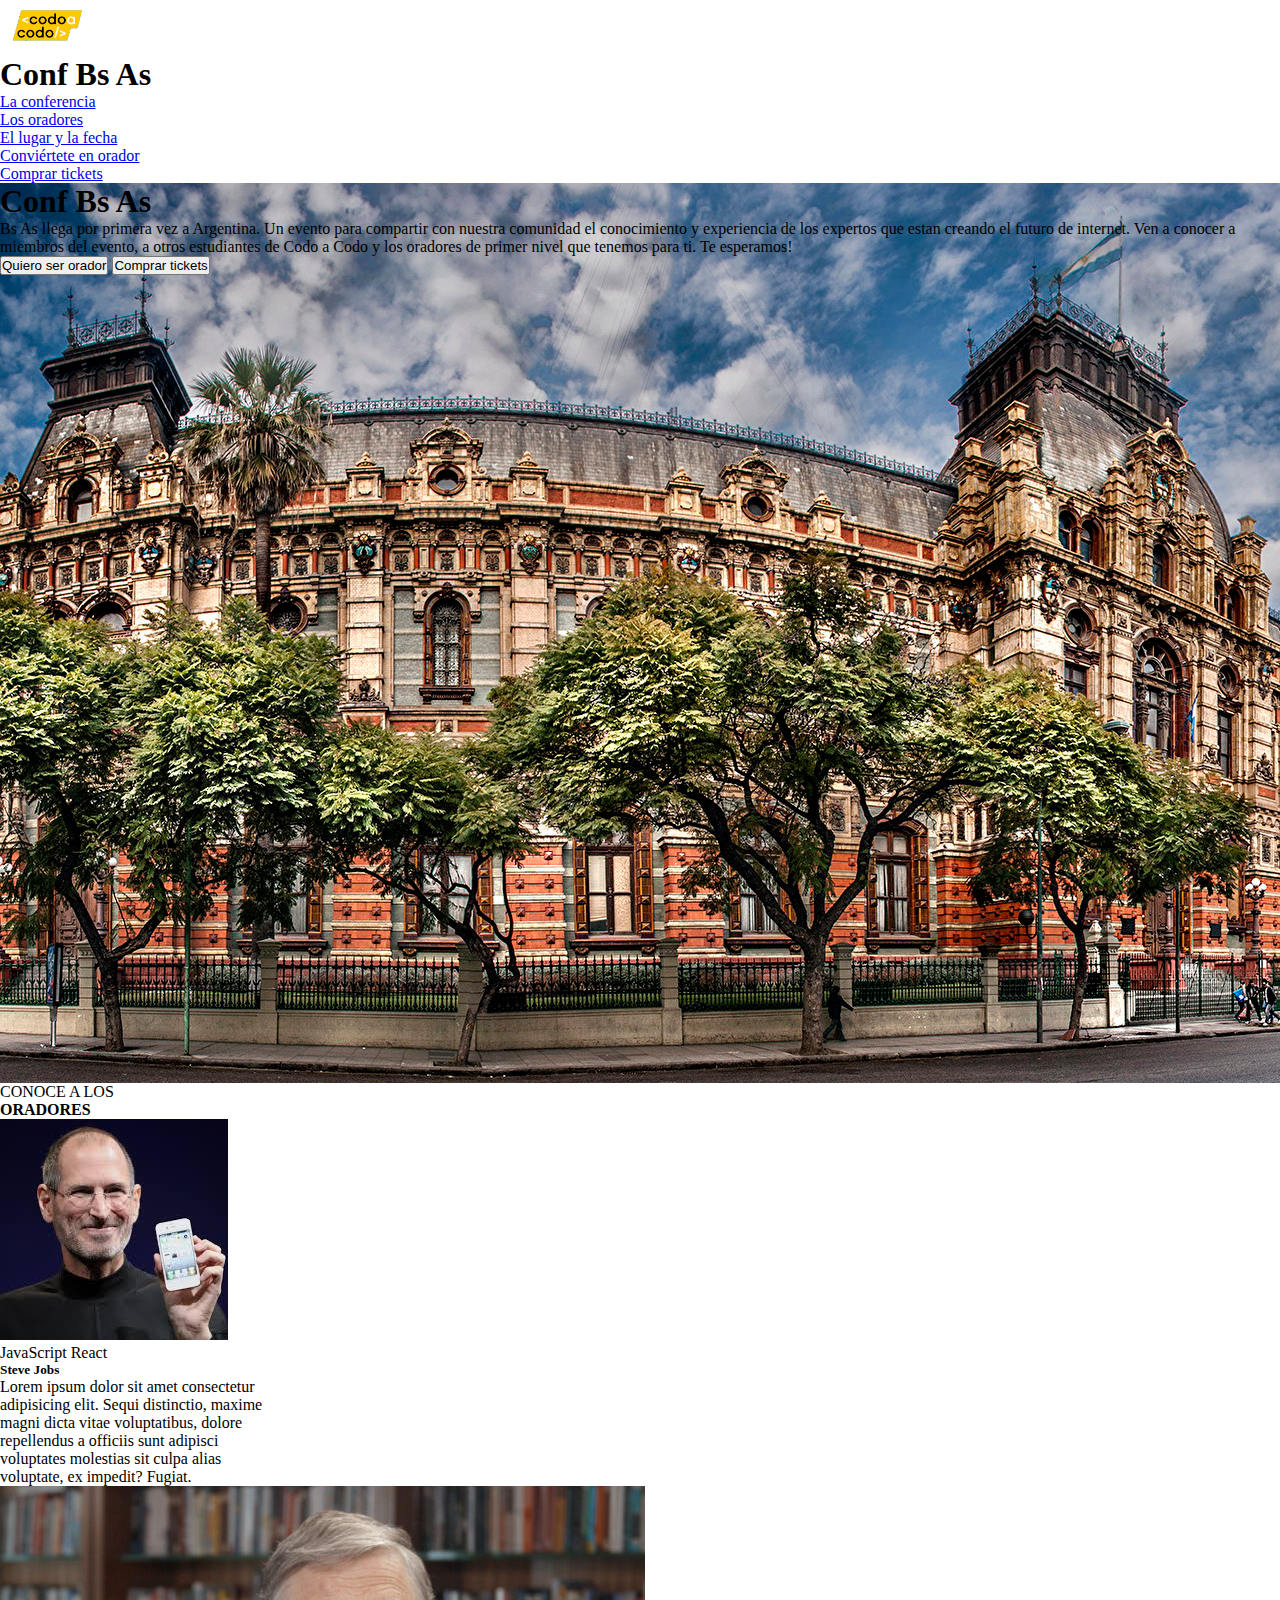
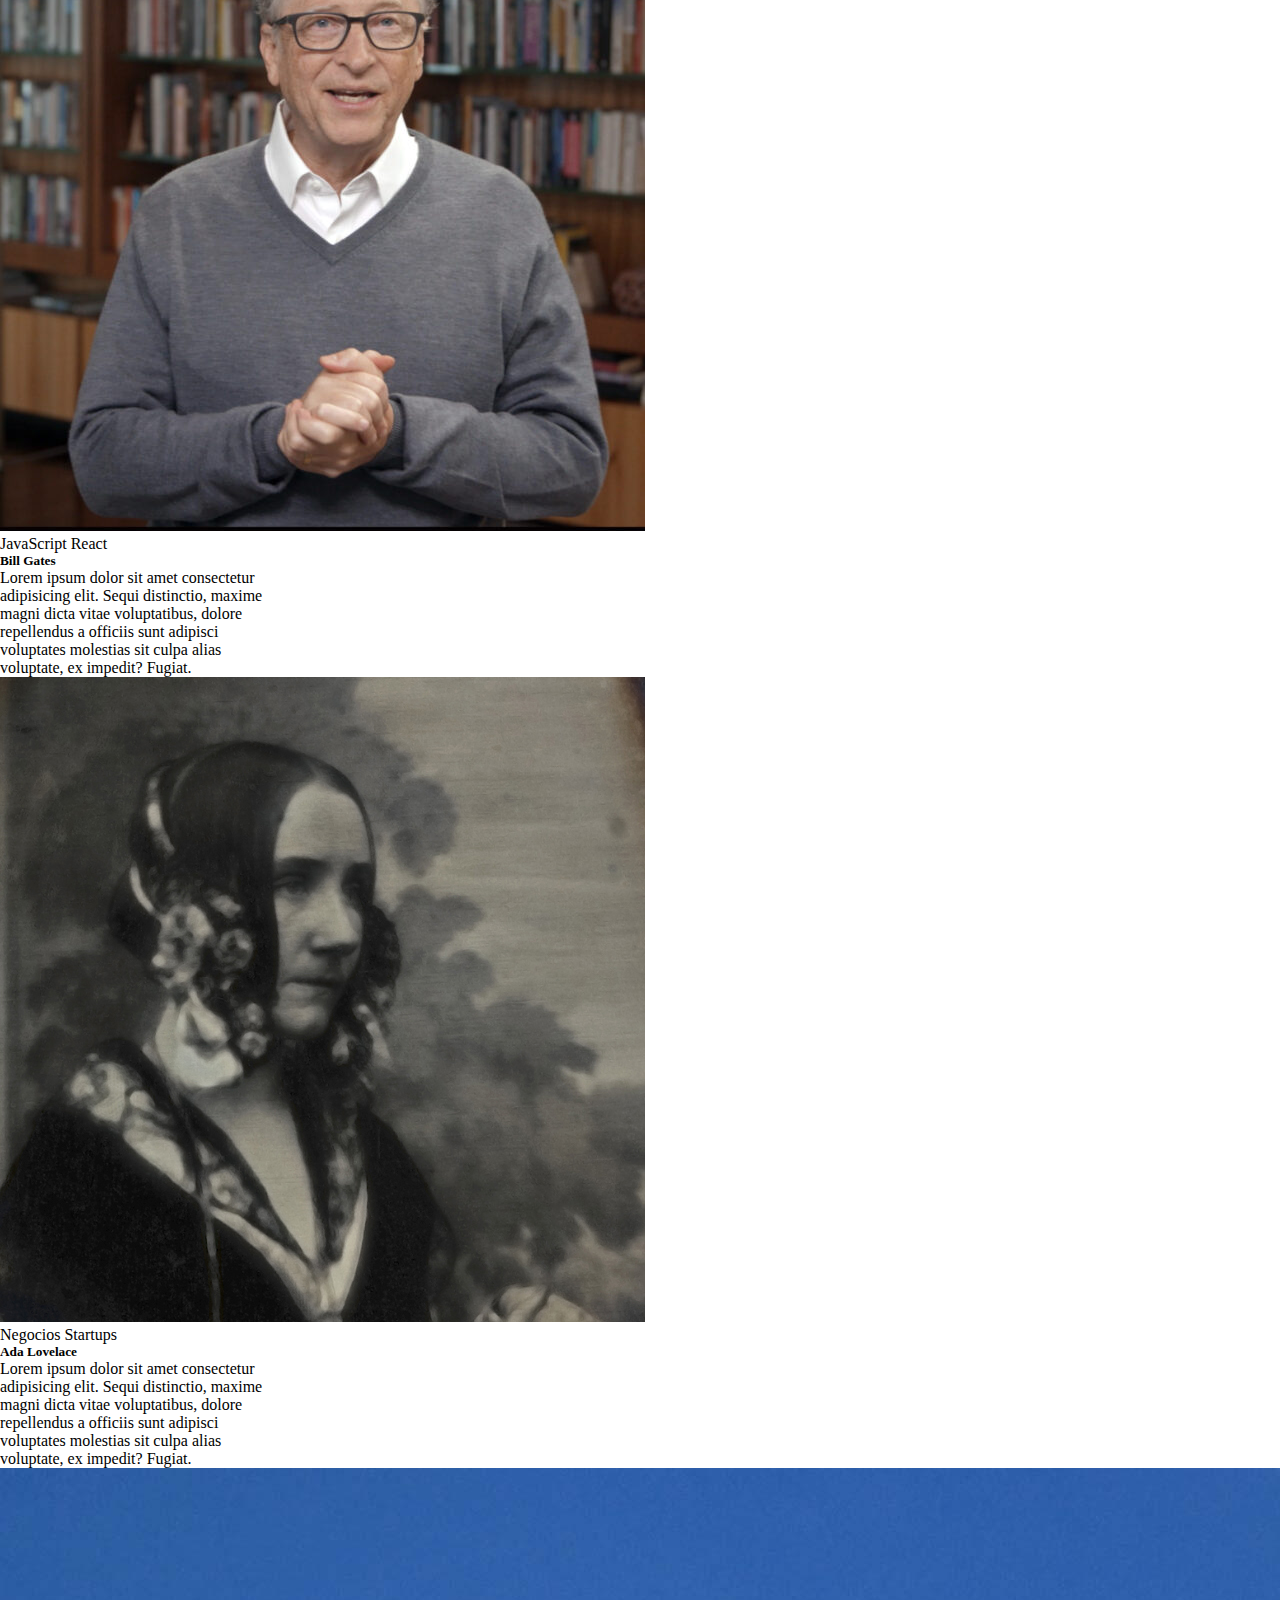
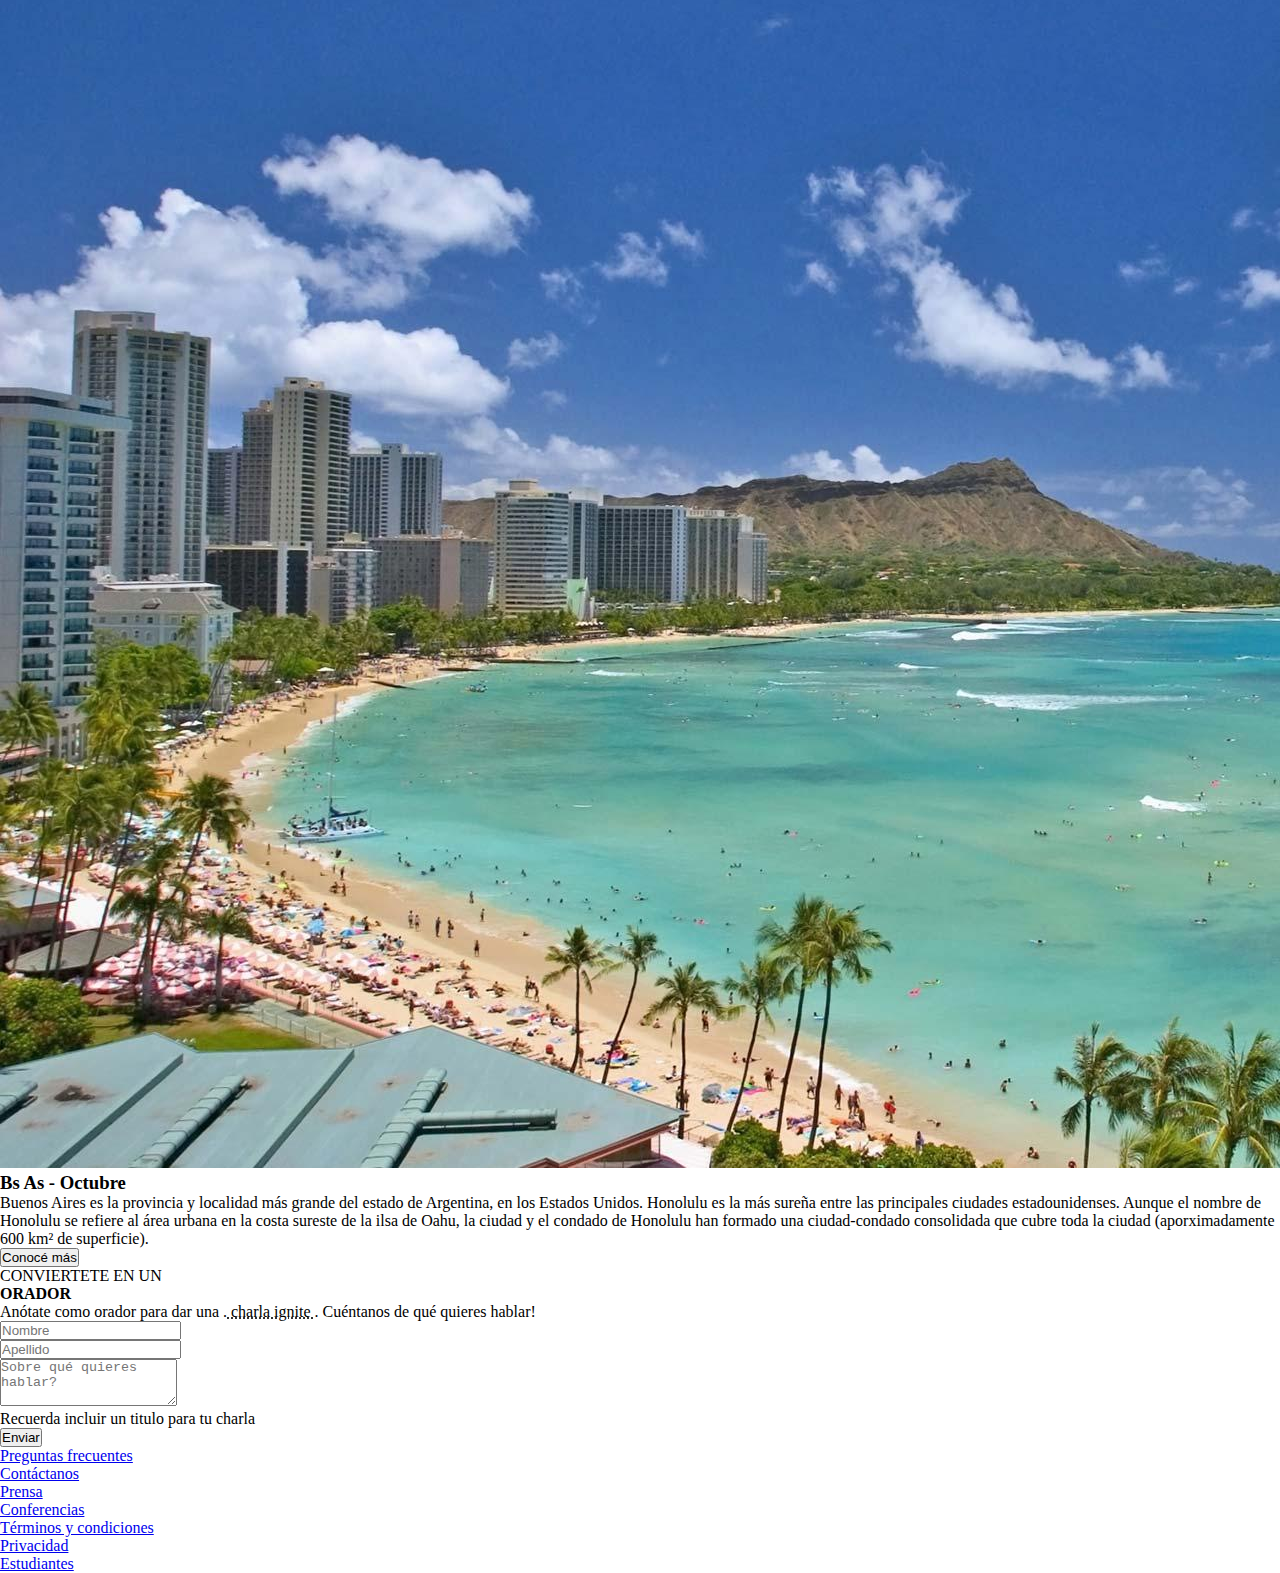
==== index.html @ cddb8902 "primera version" ====
<!DOCTYPE html>
<html lang="es">
<head>
    <meta charset="UTF-8">
    <meta http-equiv="X-UA-Compatible" content="IE=edge">
    <meta name="viewport" content="width=device-width, initial-scale=1.0">
    <title>Integrador Codo a Codo</title>
    <link rel="stylesheet" href="css/style.css">
    <link href="https://cdn.jsdelivr.net/npm/bootstrap@5.1.3/dist/css/bootstrap.min.css" rel="stylesheet" integrity="sha384-1BmE4kWBq78iYhFldvKuhfTAU6auU8tT94WrHftjDbrCEXSU1oBoqyl2QvZ6jIW3" crossorigin="anonymous">
</head>
<body>
<header class="d-flex flex-wrap justify-content-center py-3 bg-dark">
     
    <div class="d-flex align-items-center mb-3 mb-md-0 me-md-auto text-white">
        <img src="img/codoacodo.png" alt="Codo a Codo" width="96" height="52">
        <h1 class="fs-5">Conf Bs As</h1>
    </div>
    <ul class="nav nav-pills">
        <li class="nav-item">
            <a href="#" class="nav-link text-white">La conferencia</a>         
        </li>
        <li class="nav-item">
            <a href="#" class="nav-link text-white">Los oradores</a>         
        </li>
        <li class="nav-item">
            <a href="#" class="nav-link text-white">El lugar y la fecha</a>         
        </li>
        <li class="nav-item">
            <a href="#" class="nav-link text-white">Conviértete en orador</a>         
        </li>
        <li class="nav-item">
            <a href="#" class="nav-link text-success">Comprar tickets</a>         
        </li>
    </ul>
</header>
<div class="position-relative container-fluid bg-image justify-content-right align-items-bottom" style="background-image: url('img/ba1.jpg'); height: 100vh;">

 <!--DIV CON IMAGEN DE FONDO-->       
 <div class="row">
    <div class="col-6 pb-4"></div>
    <div class="col-6 pb-4 position-absolute bottom-0 end-0 justify-content-right text-end">
        <div class="text-white ">
            <h1 class="">Conf Bs As</h1>
            <p>Bs As llega por primera vez a Argentina. Un evento para compartir con nuestra comunidad el conocimiento y
                experiencia de los expertos que estan creando el futuro de internet. Ven a conocer a miembros del evento,
                a otros estudiantes de Codo a Codo y los oradores de primer nivel que tenemos para ti. Te esperamos!
            </p>
            <div class="botones justify-content-right">
                <button type="button" class="me-2 btn btn-outline-light">Quiero ser orador</button>
                <button type="button" class="btn btn-success">Comprar tickets</button>
            </div>
            
        </div>
    </div>
    </div>
   </div>    
</div>


<!--CONOCE A LOS ORADORES-->
<div class="container">
    <div class="">
        <p class="d-flex justify-content-center fw-light fs-6 m-0 p-0">CONOCE A LOS</p>
        <h4 class="d-flex justify-content-center  p-0">ORADORES</h4>
    </div>
    
  <!--CARDS DE LOS ORADORES-->  
    <div class="container">
        <div class="row">
            <div class="col-sm">
                <div class="card" style="width: 18rem;">
                    <img src="img/steve.jpg" class="card-img-top" alt="Steve Jobs">
                    <div class="card-body">
                      <span class="badge bg-warning text-black">JavaScript</span>
                      <span class="badge bg-info">React</span>
                      <h5 class="card-title">Steve Jobs</h5>
                      <p class="card-text">Lorem ipsum dolor sit amet consectetur adipisicing elit. Sequi distinctio, maxime magni dicta vitae voluptatibus, dolore repellendus a officiis sunt adipisci voluptates molestias sit culpa alias voluptate, ex impedit? Fugiat.</p>
                    </div>
                </div>                
            </div>
            <div class="col-sm">
                <div class="card" style="width: 18rem;">
                    <img src="img/bill.jpg" class="card-img-top" alt="Bill Gates">
                    <div class="card-body">
                        <span class="badge bg-warning text-black">JavaScript</span>
                        <span class="badge bg-info">React</span>
                      <h5 class="card-title">Bill Gates</h5>
                      <p class="card-text">Lorem ipsum dolor sit amet consectetur adipisicing elit. Sequi distinctio, maxime magni dicta vitae voluptatibus, dolore repellendus a officiis sunt adipisci voluptates molestias sit culpa alias voluptate, ex impedit? Fugiat.</p>
                    </div>
                </div>
            </div>
            <div class="col-sm">
                <div class="card" style="width: 18rem;">
                    <img src="img/ada.jpeg" class="card-img-top" alt="Ada Lovelace">
                    <div class="card-body">
                        <span class="badge bg-secondary">Negocios</span>
                        <span class="badge bg-danger">Startups</span>
                      <h5 class="card-title">Ada Lovelace</h5>
                      <p class="card-text">Lorem ipsum dolor sit amet consectetur adipisicing elit. Sequi distinctio, maxime magni dicta vitae voluptatibus, dolore repellendus a officiis sunt adipisci voluptates molestias sit culpa alias voluptate, ex impedit? Fugiat.</p>
                    </div>
                </div>
            </div>
        </div>
    </div>

</div>




<!--DIV EN DOS COLUMNAS BS AS OCTUBRE-->
<div class="row">
    <div class="col-6 m-0 p-0">
        <img src="img/honolulu.jpg" alt="honolulu" class="img-fluid m-0 p-0">
    </div>
    <div class="col-6 bg-dark m-0 p-0">
        <h3 class="text-white ms-3 p-2">Bs As - Octubre</h3>
        <p class="text-white ms-3 p-2 fw-lighter">Buenos Aires es la provincia y localidad más grande del estado de Argentina, en los Estados Unidos. Honolulu es la más sureña entre las principales ciudades estadounidenses. Aunque el nombre de Honolulu se refiere al área urbana en la costa sureste de la ilsa de Oahu, la ciudad y el condado de Honolulu han formado una ciudad-condado consolidada que cubre toda la ciudad (aporximadamente 600 km² de superficie).</p>
        <button type="button" class="ms-4 btn btn-outline-light">Conocé más</button>
    </div>
</div>


<!--CONVIERTETE EN UN ORADOR-->


    <div class="">
        <p class="d-flex justify-content-center fw-light fs-6 m-0 p-0">CONVIERTETE EN UN</p>
        <h4 class="d-flex justify-content-center  p-0">ORADOR</h4>
        <p class="d-flex justify-content-center fw-light fs-6 m-0 p-0">Anótate como orador para dar una .<abbr title="attribute"> charla ignite </abbr>. Cuéntanos de qué quieres hablar!</p>
    </div>
    <div class="">
        <div class="row justify-content-md-center mb-3">
            <div class="col"></div>
            <div class="col-7">
                <div class="row">
                    <div class="col-6">
                        <input type="text" placeholder="Nombre" class="w-100 mt-2 p-1">
                    </div>
                    <div class="col-6">
                        <input type="text" placeholder="Apellido" class="w-100 mt-2 p-1">
                    </div>
                </div>
                <textarea type="text" placeholder="Sobre qué quieres hablar?"  class="w-100 mt-4 p-1" rows="3"></textarea>
                <p class="d-flex justify-content-start fw-light fs-9 m-0 p-0">Recuerda incluir un titulo para tu charla</p>
                <button class="btn-success w-100 p-2">Enviar</button>
            </div>
            <div class="col"></div>
        </div>

    </div>  

<!--FOOTER-->

    <div class="footer row bg-secondary text-white">
        <div class="col"></div>
        <div class="col-10 justify-content-center">
            <ul class="nav justify-content-center">
                <li class="nav-item ms-4">
                  <a class="nav-link text-white" href="#">Preguntas frecuentes</a>
                </li>
                <li class="nav-item ms-4">
                  <a class="nav-link text-white" href="#">Contáctanos</a>
                </li>
                <li class="nav-item ms-4">
                  <a class="nav-link text-white" href="#">Prensa</a>
                </li>
                <li class="nav-item ms-4">
                  <a class="nav-link text-white" href="#">Conferencias</a>
                </li>
                <li class="nav-item ms-4">
                    <a class="nav-link text-white" href="#">Términos y condiciones</a>
                </li>
                <li class="nav-item ms-4">
                    <a class="nav-link text-white" href="#">Privacidad</a>
                </li>
                <li class="nav-item ms-4">
                    <a class="nav-link text-white" href="#">Estudiantes</a>
                </li>
              </ul>
        </div>
        <div class="col"></div>
    </div>        






<script src="https://cdn.jsdelivr.net/npm/bootstrap@5.1.3/dist/js/bootstrap.bundle.min.js" integrity="sha384-ka7Sk0Gln4gmtz2MlQnikT1wXgYsOg+OMhuP+IlRH9sENBO0LRn5q+8nbTov4+1p" crossorigin="anonymous"></script>
</body>
</html>
---- css/style.css ----
* {
    margin: 0;
    padding: 0;
}
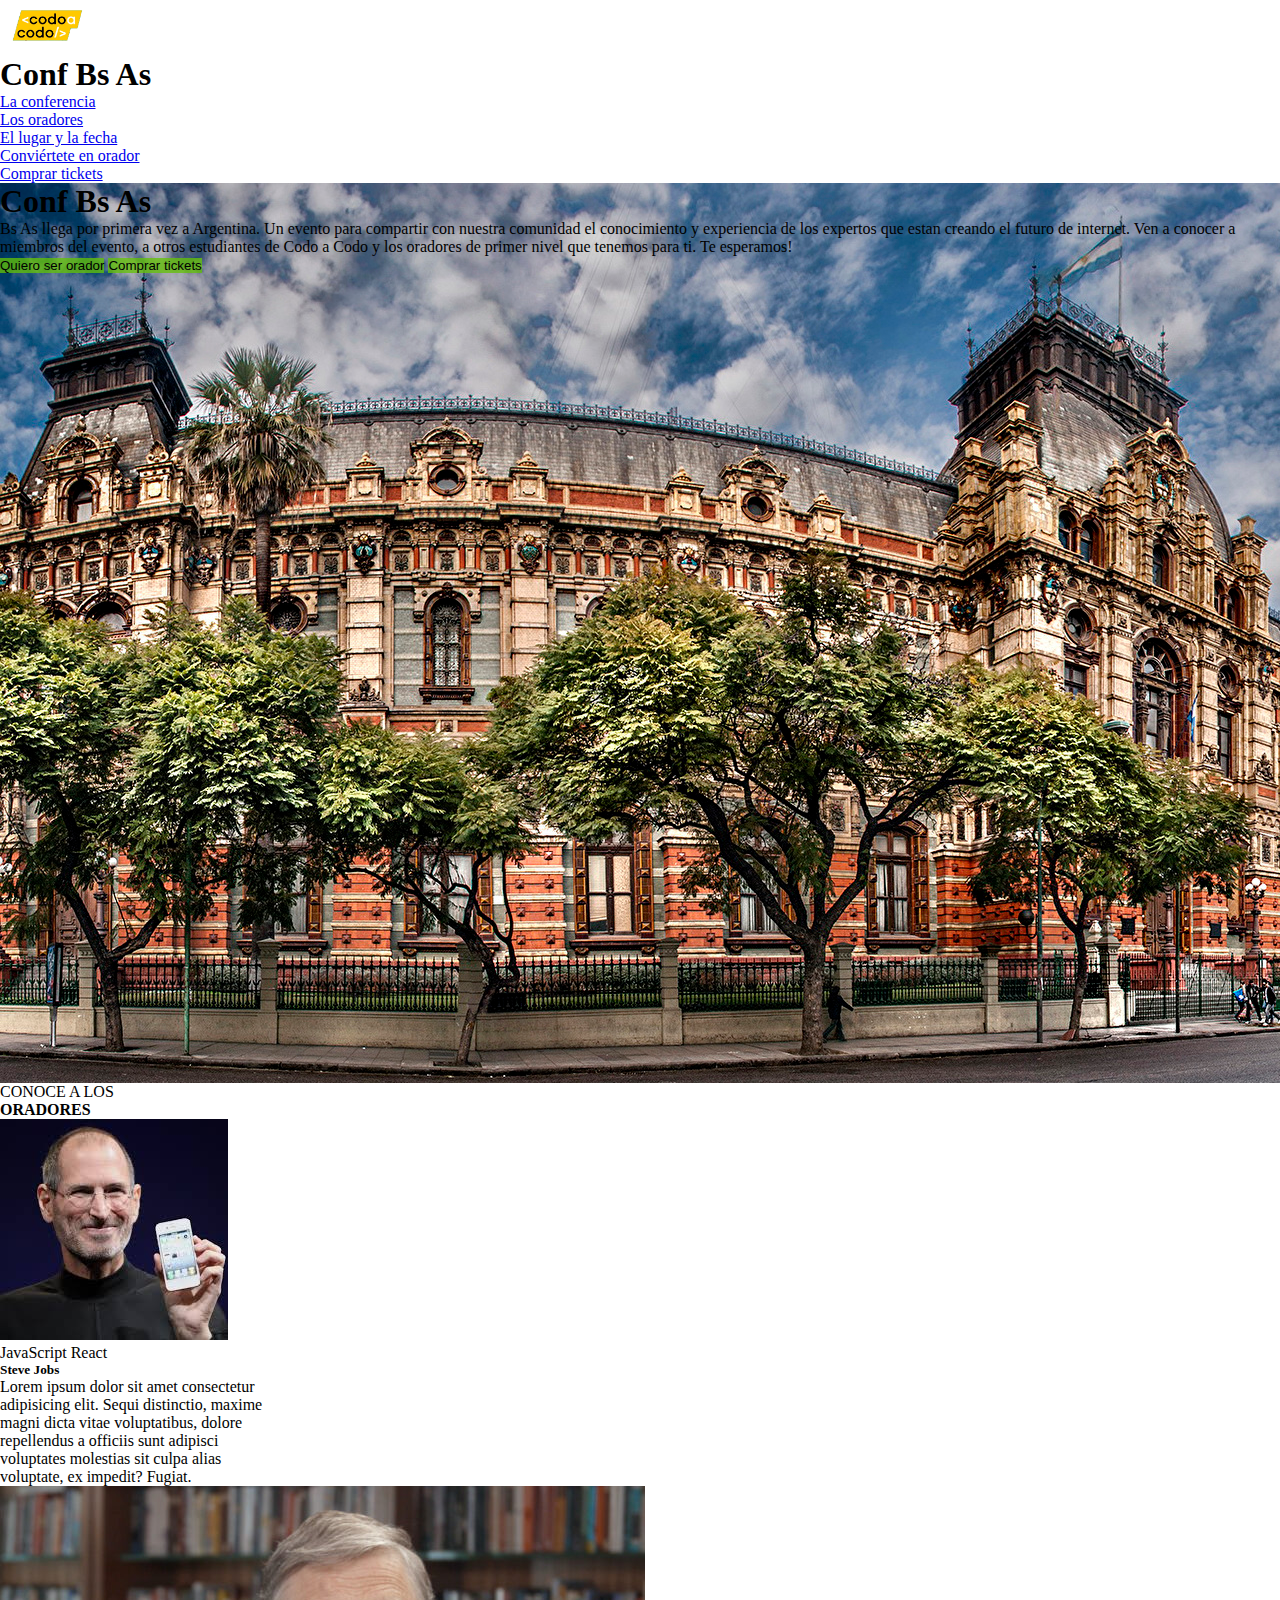
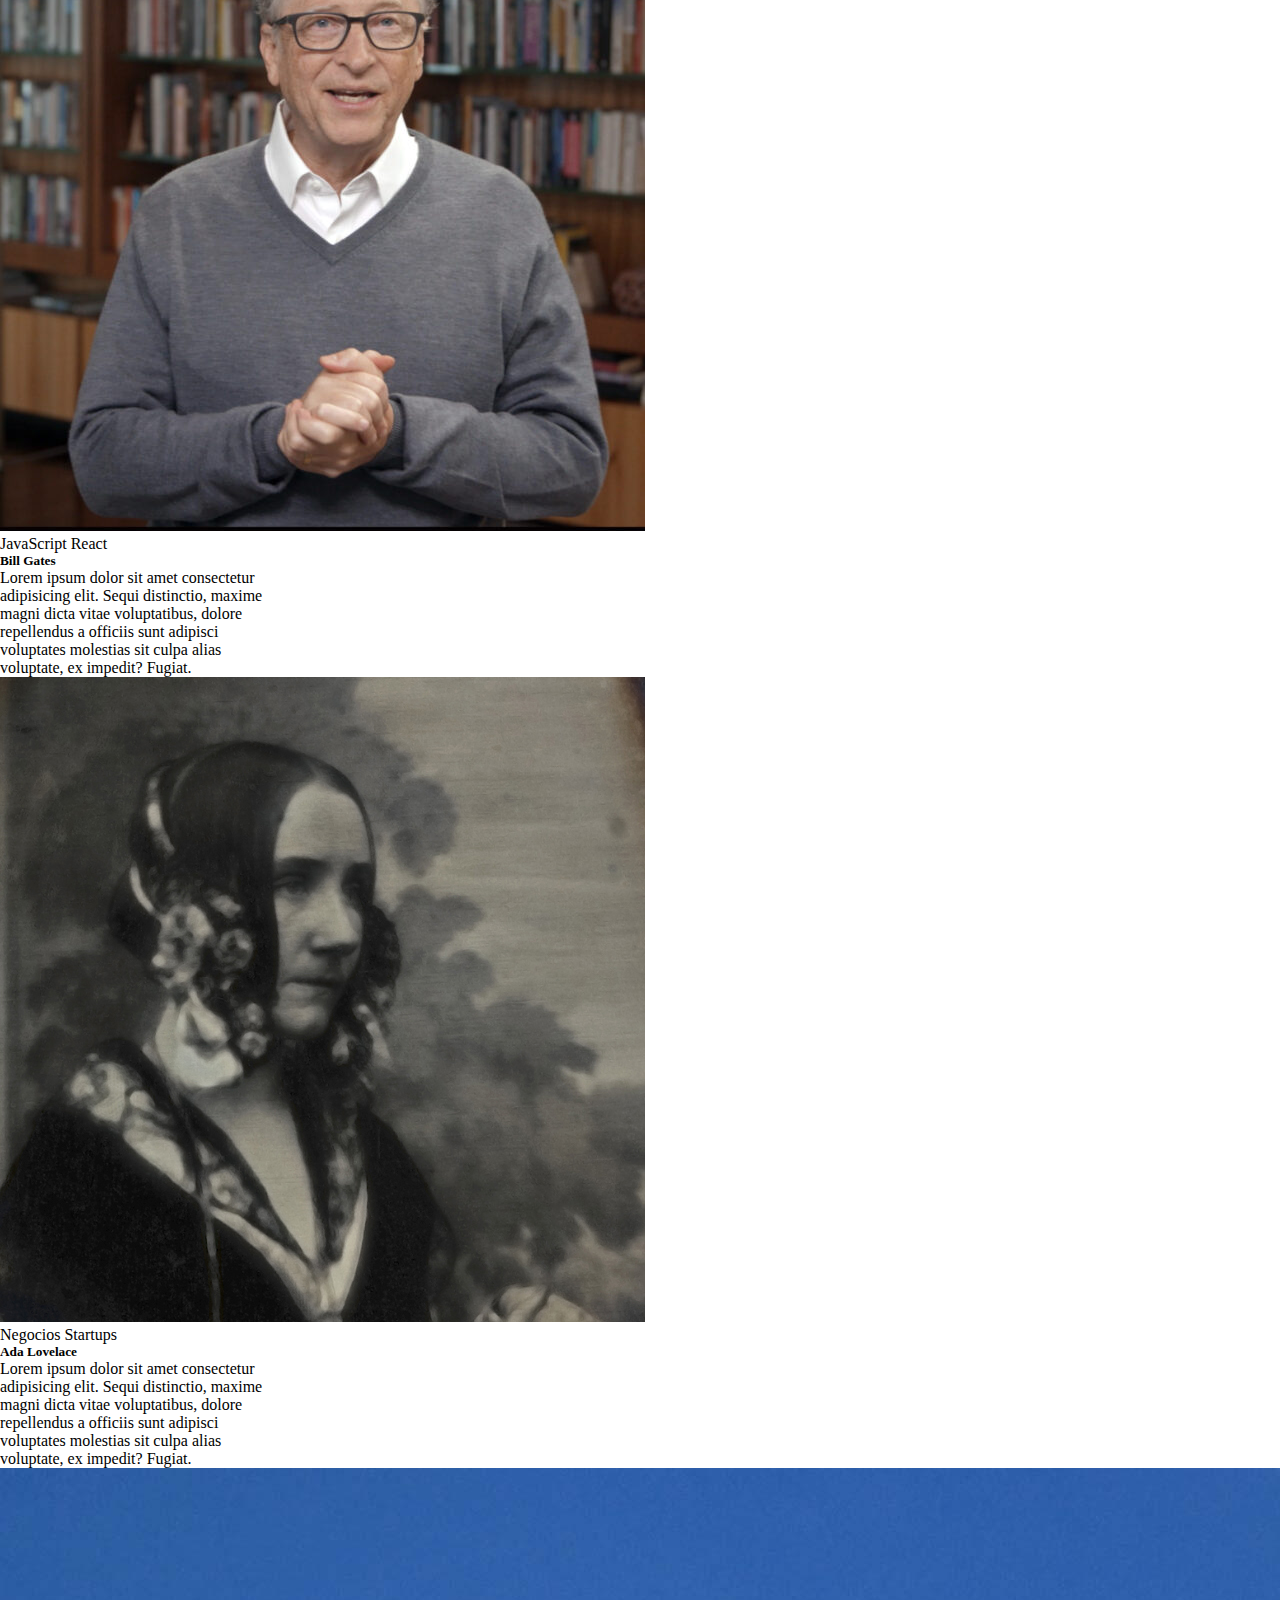
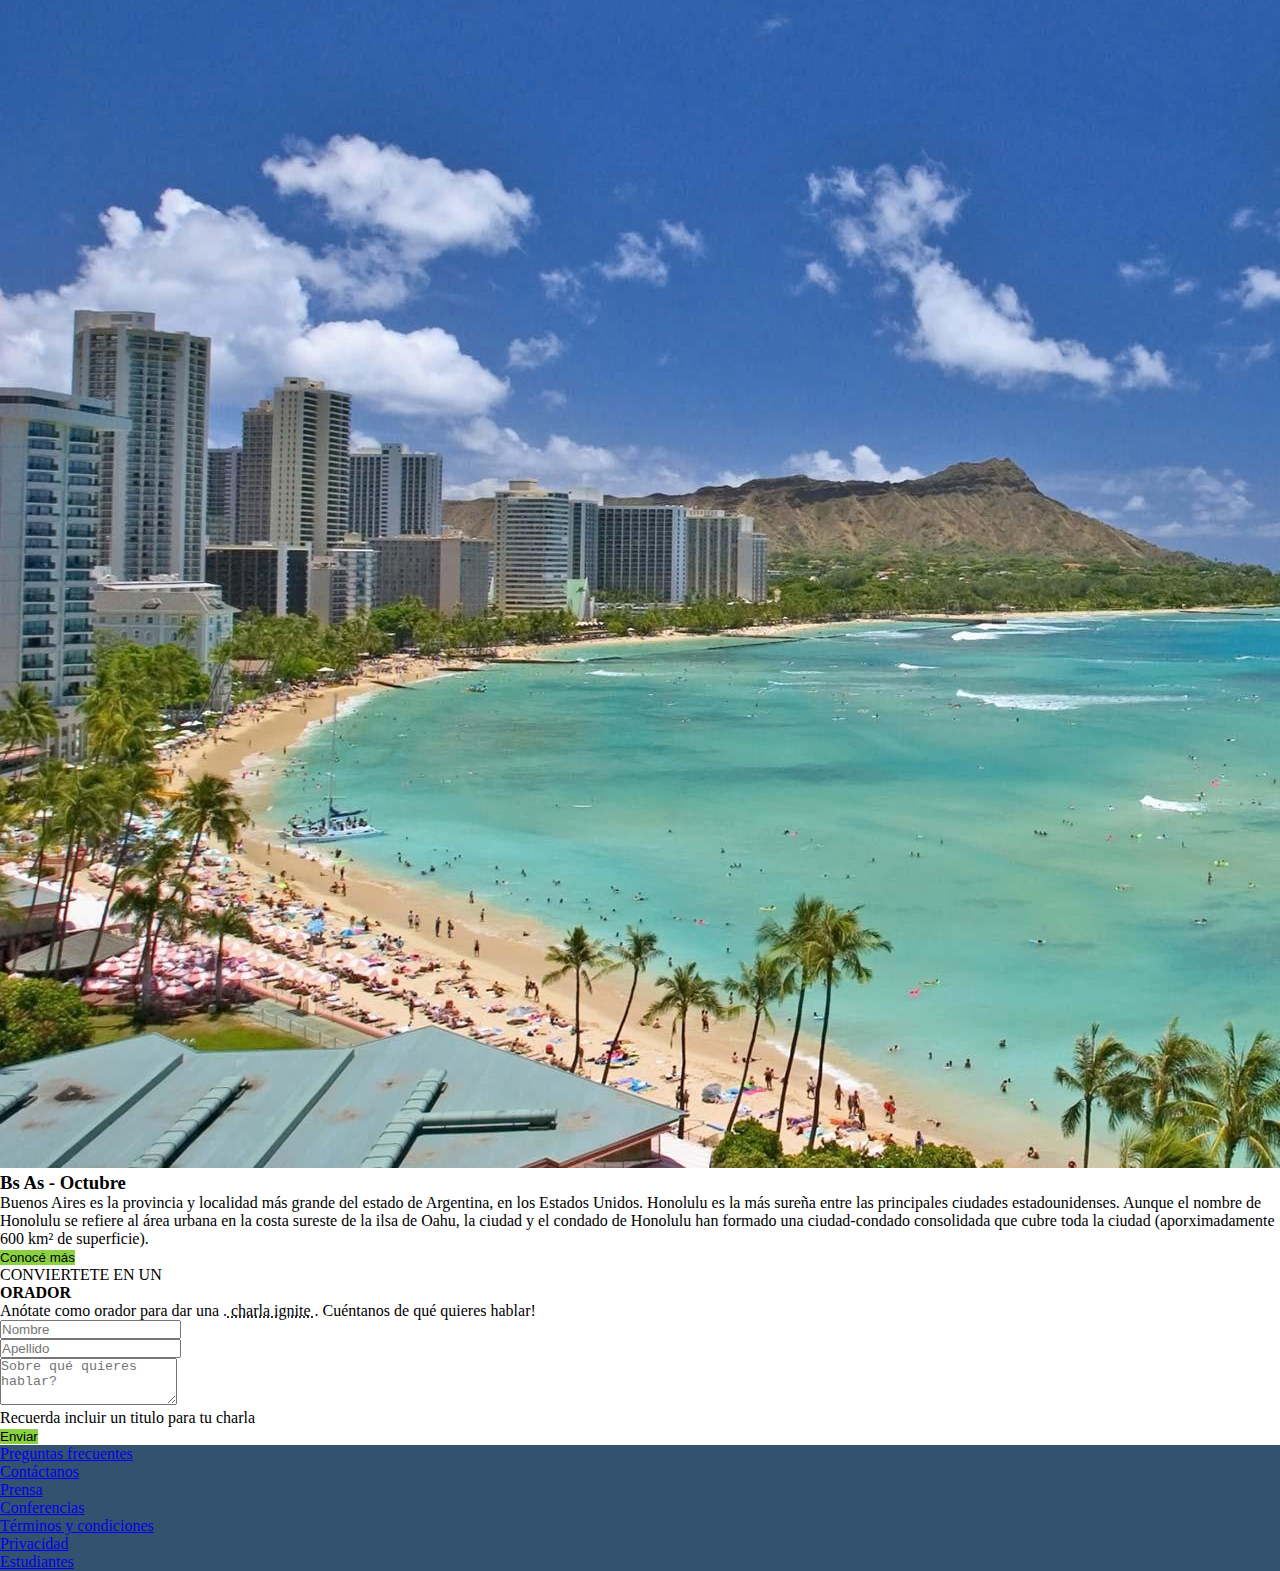
==== commit 6df00dcb: "terminado" ====
--- a/index.html
+++ b/index.html
@@ -113,7 +113,7 @@
     <div class="col-6 m-0 p-0">
         <img src="img/honolulu.jpg" alt="honolulu" class="img-fluid m-0 p-0">
     </div>
-    <div class="col-6 bg-dark m-0 p-0">
+    <div class="col-6 bg-dark m-0 p-2">
         <h3 class="text-white ms-3 p-2">Bs As - Octubre</h3>
         <p class="text-white ms-3 p-2 fw-lighter">Buenos Aires es la provincia y localidad más grande del estado de Argentina, en los Estados Unidos. Honolulu es la más sureña entre las principales ciudades estadounidenses. Aunque el nombre de Honolulu se refiere al área urbana en la costa sureste de la ilsa de Oahu, la ciudad y el condado de Honolulu han formado una ciudad-condado consolidada que cubre toda la ciudad (aporximadamente 600 km² de superficie).</p>
         <button type="button" class="ms-4 btn btn-outline-light">Conocé más</button>
@@ -124,12 +124,12 @@
 <!--CONVIERTETE EN UN ORADOR-->
 
 
-    <div class="">
+    <div class="mt-2 mb-2">
         <p class="d-flex justify-content-center fw-light fs-6 m-0 p-0">CONVIERTETE EN UN</p>
         <h4 class="d-flex justify-content-center  p-0">ORADOR</h4>
         <p class="d-flex justify-content-center fw-light fs-6 m-0 p-0">Anótate como orador para dar una .<abbr title="attribute"> charla ignite </abbr>. Cuéntanos de qué quieres hablar!</p>
     </div>
-    <div class="">
+    <div class=" mb-2">
         <div class="row justify-content-md-center mb-3">
             <div class="col"></div>
             <div class="col-7">
@@ -143,7 +143,7 @@
                 </div>
                 <textarea type="text" placeholder="Sobre qué quieres hablar?"  class="w-100 mt-4 p-1" rows="3"></textarea>
                 <p class="d-flex justify-content-start fw-light fs-9 m-0 p-0">Recuerda incluir un titulo para tu charla</p>
-                <button class="btn-success w-100 p-2">Enviar</button>
+                <button class="button text-white w-100 p-2">Enviar</button>
             </div>
             <div class="col"></div>
         </div>
@@ -152,29 +152,29 @@
 
 <!--FOOTER-->
 
-    <div class="footer row bg-secondary text-white">
+    <div class="footer row text-white">
         <div class="col"></div>
         <div class="col-10 justify-content-center">
-            <ul class="nav justify-content-center">
-                <li class="nav-item ms-4">
+            <ul class="nav justify-content-center p-4 d-flex flex-nowrap">
+                <li class="nav-item">
                   <a class="nav-link text-white" href="#">Preguntas frecuentes</a>
                 </li>
-                <li class="nav-item ms-4">
+                <li class="nav-item">
                   <a class="nav-link text-white" href="#">Contáctanos</a>
                 </li>
-                <li class="nav-item ms-4">
+                <li class="nav-item">
                   <a class="nav-link text-white" href="#">Prensa</a>
                 </li>
-                <li class="nav-item ms-4">
+                <li class="nav-item">
                   <a class="nav-link text-white" href="#">Conferencias</a>
                 </li>
-                <li class="nav-item ms-4">
+                <li class="nav-item">
                     <a class="nav-link text-white" href="#">Términos y condiciones</a>
                 </li>
-                <li class="nav-item ms-4">
+                <li class="nav-item">
                     <a class="nav-link text-white" href="#">Privacidad</a>
                 </li>
-                <li class="nav-item ms-4">
+                <li class="nav-item">
                     <a class="nav-link text-white" href="#">Estudiantes</a>
                 </li>
               </ul>
--- a/css/style.css
+++ b/css/style.css
@@ -3,4 +3,11 @@
     padding: 0;
 }
 
+button {
+    background-color: rgba(100, 194, 5, 0.76);
+    border: none;
+}
 
+div.footer {
+    background-color: rgb(51, 82, 112);
+}
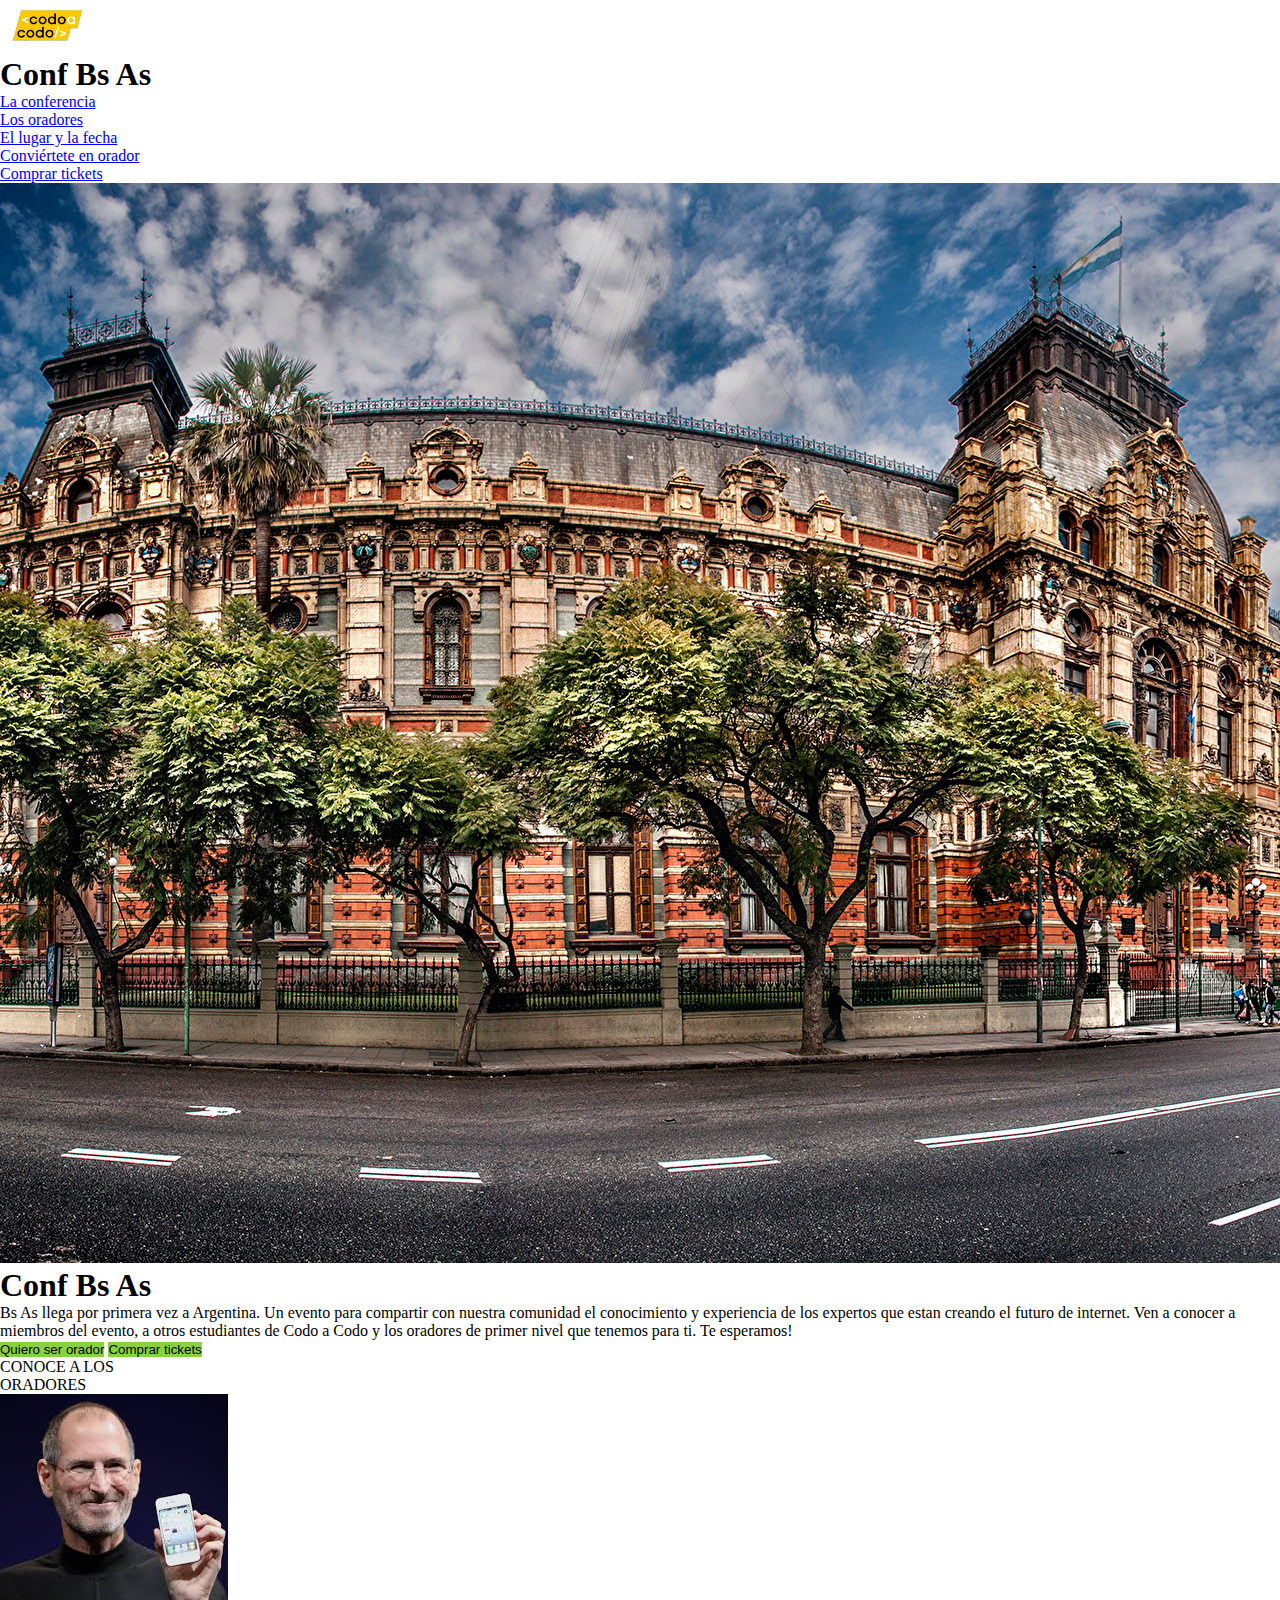
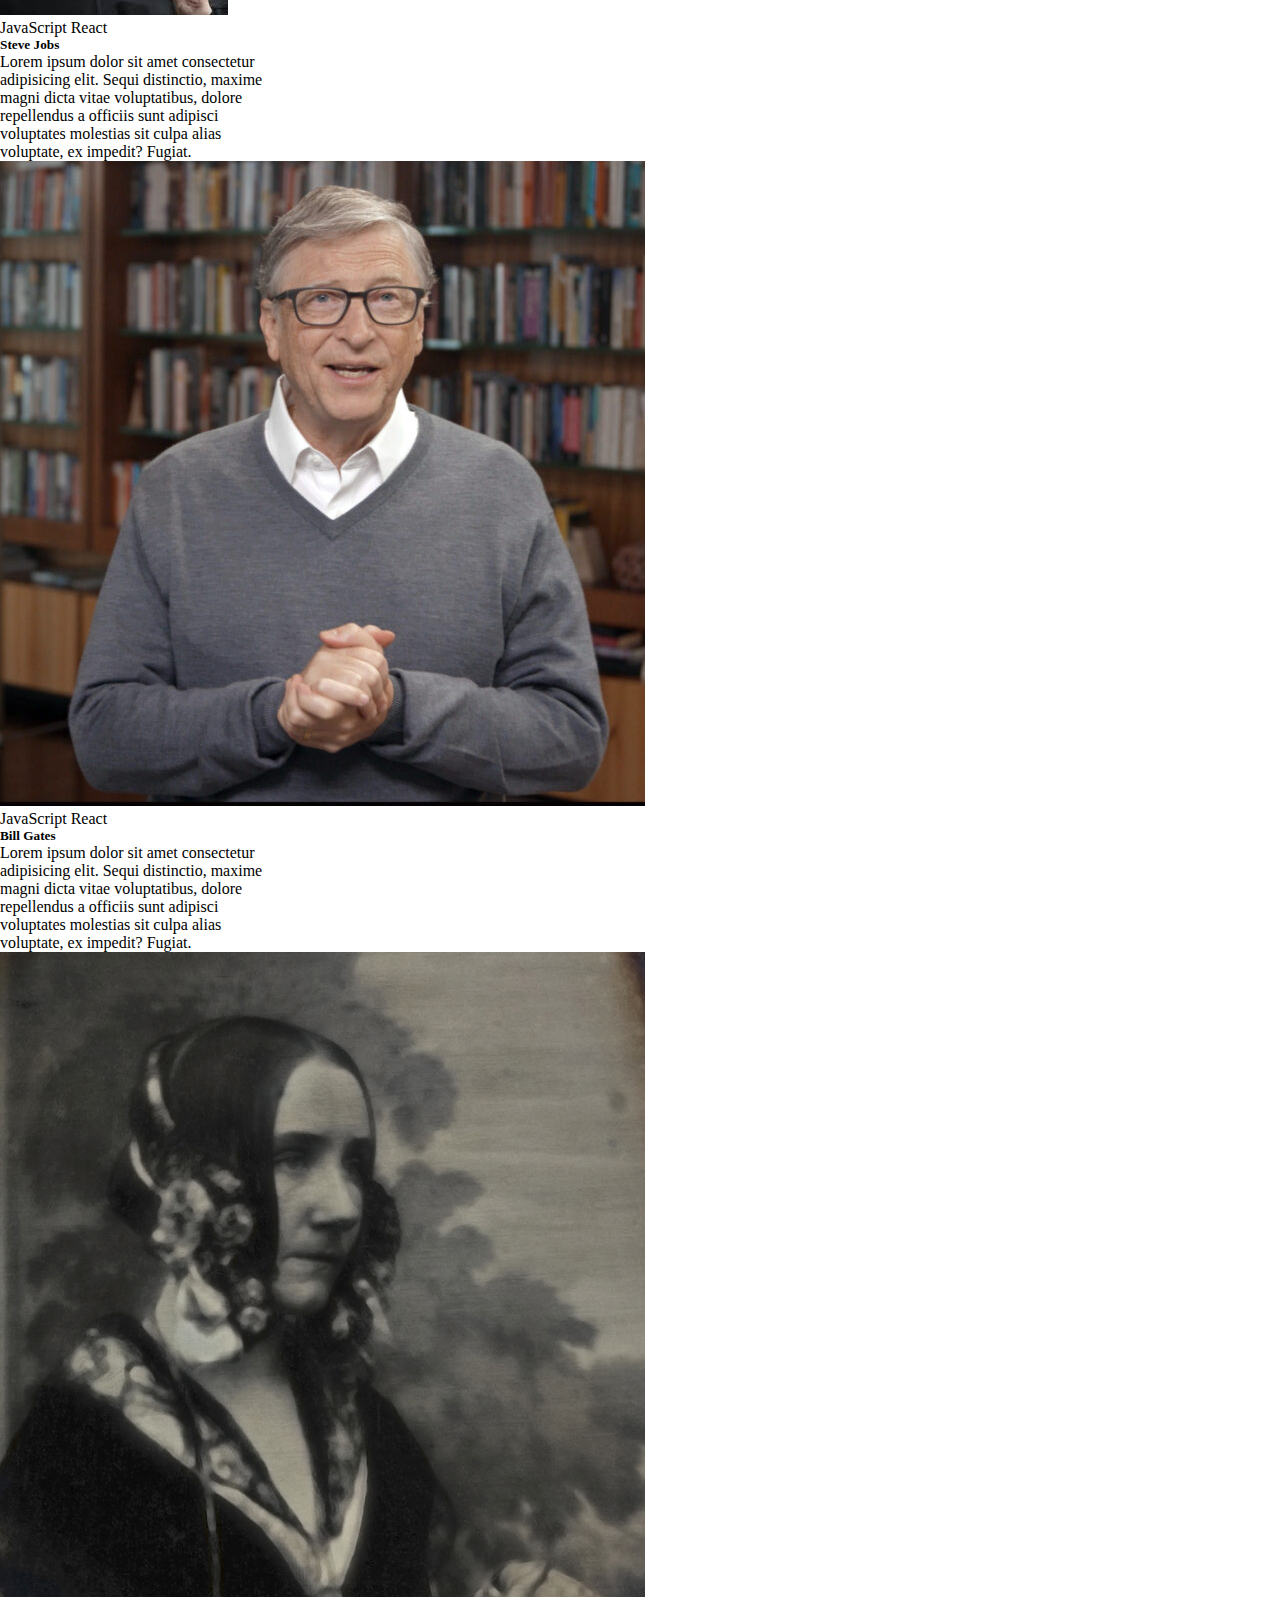
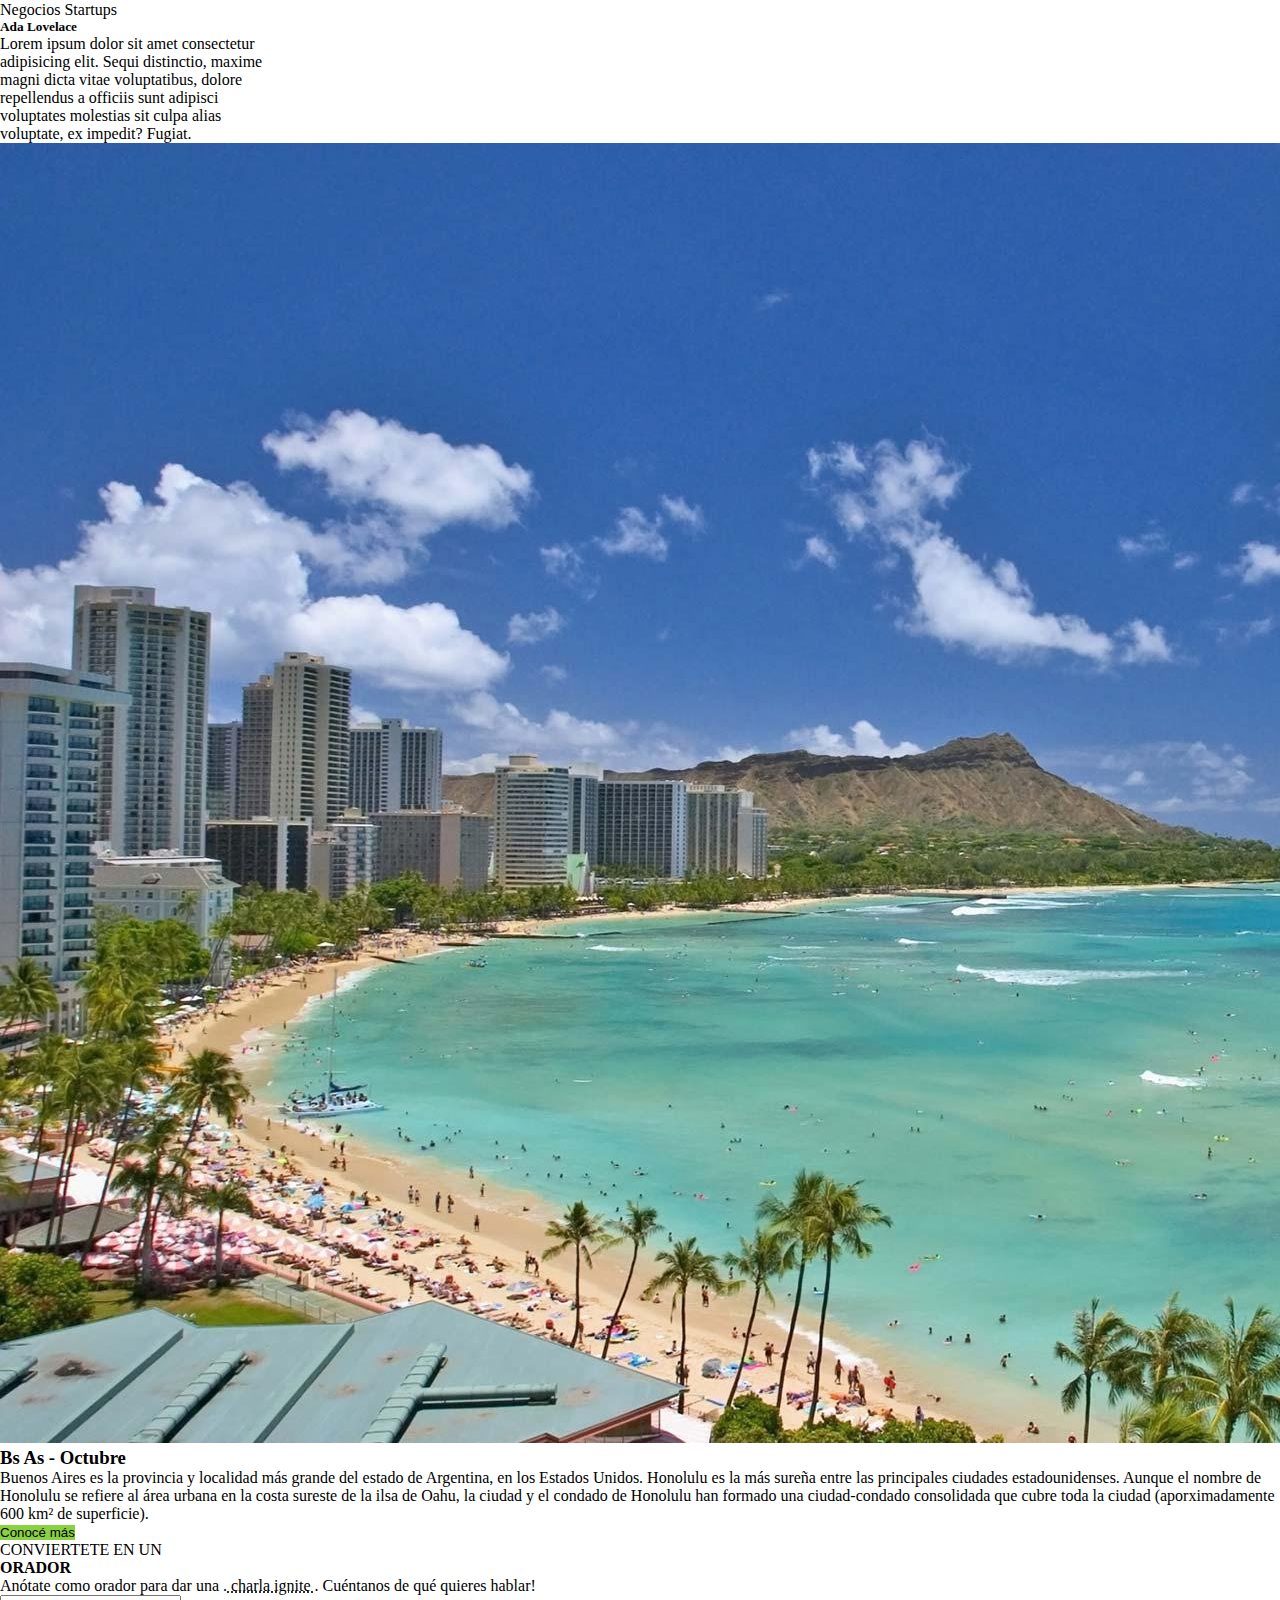
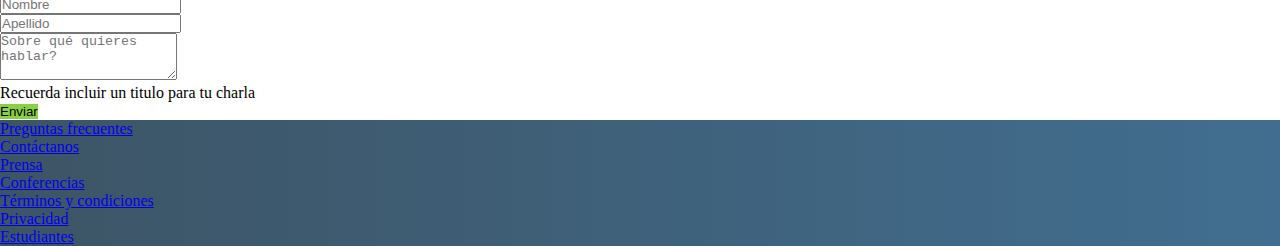
==== commit 1e1488c7: "arreglados detalles" ====
--- a/index.html
+++ b/index.html
@@ -9,38 +9,38 @@
     <link href="https://cdn.jsdelivr.net/npm/bootstrap@5.1.3/dist/css/bootstrap.min.css" rel="stylesheet" integrity="sha384-1BmE4kWBq78iYhFldvKuhfTAU6auU8tT94WrHftjDbrCEXSU1oBoqyl2QvZ6jIW3" crossorigin="anonymous">
 </head>
 <body>
-<header class="d-flex flex-wrap justify-content-center py-3 bg-dark">
+<header class="d-flex flex-wrap justify-content-center py-3 bg-dark bg-gradient">
      
-    <div class="d-flex align-items-center mb-3 mb-md-0 me-md-auto text-white">
+    <div class="d-flex align-items-center mb-3 mb-md-0 me-md-auto text-white ms-5">
         <img src="img/codoacodo.png" alt="Codo a Codo" width="96" height="52">
         <h1 class="fs-5">Conf Bs As</h1>
     </div>
-    <ul class="nav nav-pills">
+    <ul class="nav nav-pills me-5">
         <li class="nav-item">
             <a href="#" class="nav-link text-white">La conferencia</a>         
         </li>
         <li class="nav-item">
-            <a href="#" class="nav-link text-white">Los oradores</a>         
+            <a href="#" class="nav-link text-muted">Los oradores</a>         
         </li>
         <li class="nav-item">
-            <a href="#" class="nav-link text-white">El lugar y la fecha</a>         
+            <a href="#" class="nav-link text-muted">El lugar y la fecha</a>         
         </li>
         <li class="nav-item">
-            <a href="#" class="nav-link text-white">Conviértete en orador</a>         
+            <a href="#" class="nav-link text-muted">Conviértete en orador</a>         
         </li>
         <li class="nav-item">
             <a href="#" class="nav-link text-success">Comprar tickets</a>         
         </li>
     </ul>
 </header>
-<div class="position-relative container-fluid bg-image justify-content-right align-items-bottom" style="background-image: url('img/ba1.jpg'); height: 100vh;">
-
+<div class="position-relative justify-content-right align-items-bottom overflow-hidden" >
+<img class="bg-image image-fluid w-100" src="img/ba1.jpg" alt="Buenos Aires">
  <!--DIV CON IMAGEN DE FONDO-->       
  <div class="row">
-    <div class="col-6 pb-4"></div>
-    <div class="col-6 pb-4 position-absolute bottom-0 end-0 justify-content-right text-end">
-        <div class="text-white ">
-            <h1 class="">Conf Bs As</h1>
+    <div class="col pb-4"></div>
+    <div class="col-8 pb-4 position-absolute bottom-0 end-0 me-5 mb-5 ">
+        <div class="text-white text-end m-5 p-5">
+            <h1 >Conf Bs As</h1>
             <p>Bs As llega por primera vez a Argentina. Un evento para compartir con nuestra comunidad el conocimiento y
                 experiencia de los expertos que estan creando el futuro de internet. Ven a conocer a miembros del evento,
                 a otros estudiantes de Codo a Codo y los oradores de primer nivel que tenemos para ti. Te esperamos!
@@ -60,13 +60,13 @@
 <!--CONOCE A LOS ORADORES-->
 <div class="container">
     <div class="">
-        <p class="d-flex justify-content-center fw-light fs-6 m-0 p-0">CONOCE A LOS</p>
-        <h4 class="d-flex justify-content-center  p-0">ORADORES</h4>
+        <p class="d-flex justify-content-center  fs-6 m-0 p-0">CONOCE A LOS</p>
+        <p class="d-flex justify-content-center fw-bolder fs-2 p-0">ORADORES</p>
     </div>
     
   <!--CARDS DE LOS ORADORES-->  
-    <div class="container">
-        <div class="row">
+    <div class="container pb-5">
+        <div class="row justify-content-center">
             <div class="col-sm">
                 <div class="card" style="width: 18rem;">
                     <img src="img/steve.jpg" class="card-img-top" alt="Steve Jobs">
@@ -110,7 +110,7 @@
 
 <!--DIV EN DOS COLUMNAS BS AS OCTUBRE-->
 <div class="row">
-    <div class="col-6 m-0 p-0">
+    <div class="col-6 m-0 p-0 border-end border-white">
         <img src="img/honolulu.jpg" alt="honolulu" class="img-fluid m-0 p-0">
     </div>
     <div class="col-6 bg-dark m-0 p-2">
@@ -124,9 +124,9 @@
 <!--CONVIERTETE EN UN ORADOR-->
 
 
-    <div class="mt-2 mb-2">
+    <div class="mt-4 pt-3 mb-2">
         <p class="d-flex justify-content-center fw-light fs-6 m-0 p-0">CONVIERTETE EN UN</p>
-        <h4 class="d-flex justify-content-center  p-0">ORADOR</h4>
+        <h4 class="d-flex justify-content-center fs-2 p-0">ORADOR</h4>
         <p class="d-flex justify-content-center fw-light fs-6 m-0 p-0">Anótate como orador para dar una .<abbr title="attribute"> charla ignite </abbr>. Cuéntanos de qué quieres hablar!</p>
     </div>
     <div class=" mb-2">
@@ -135,15 +135,15 @@
             <div class="col-7">
                 <div class="row">
                     <div class="col-6">
-                        <input type="text" placeholder="Nombre" class="w-100 mt-2 p-1">
+                        <input type="text" placeholder="Nombre" class="border border-1 rounded w-100 mt-2 p-1">
                     </div>
                     <div class="col-6">
-                        <input type="text" placeholder="Apellido" class="w-100 mt-2 p-1">
+                        <input type="text" placeholder="Apellido" class="border border-1 rounded w-100 mt-2 p-1">
                     </div>
                 </div>
-                <textarea type="text" placeholder="Sobre qué quieres hablar?"  class="w-100 mt-4 p-1" rows="3"></textarea>
-                <p class="d-flex justify-content-start fw-light fs-9 m-0 p-0">Recuerda incluir un titulo para tu charla</p>
-                <button class="button text-white w-100 p-2">Enviar</button>
+                <textarea type="text" placeholder="Sobre qué quieres hablar?"  class="border border-1 rounded w-100 mt-4 p-1 ps-3" rows="3"></textarea>
+                <p class="d-flex justify-content-start fw-light fs-9 mb-3 pb-2 m-0 p-0">Recuerda incluir un titulo para tu charla</p>
+                <button class="button rounded text-white w-100 p-2">Enviar</button>
             </div>
             <div class="col"></div>
         </div>
--- a/css/style.css
+++ b/css/style.css
@@ -9,5 +9,7 @@
 }
 
 div.footer {
-    background-color: rgb(51, 82, 112);
+   
+    background-image: linear-gradient(to right, #3D5465 , #416E90);
+    
 }
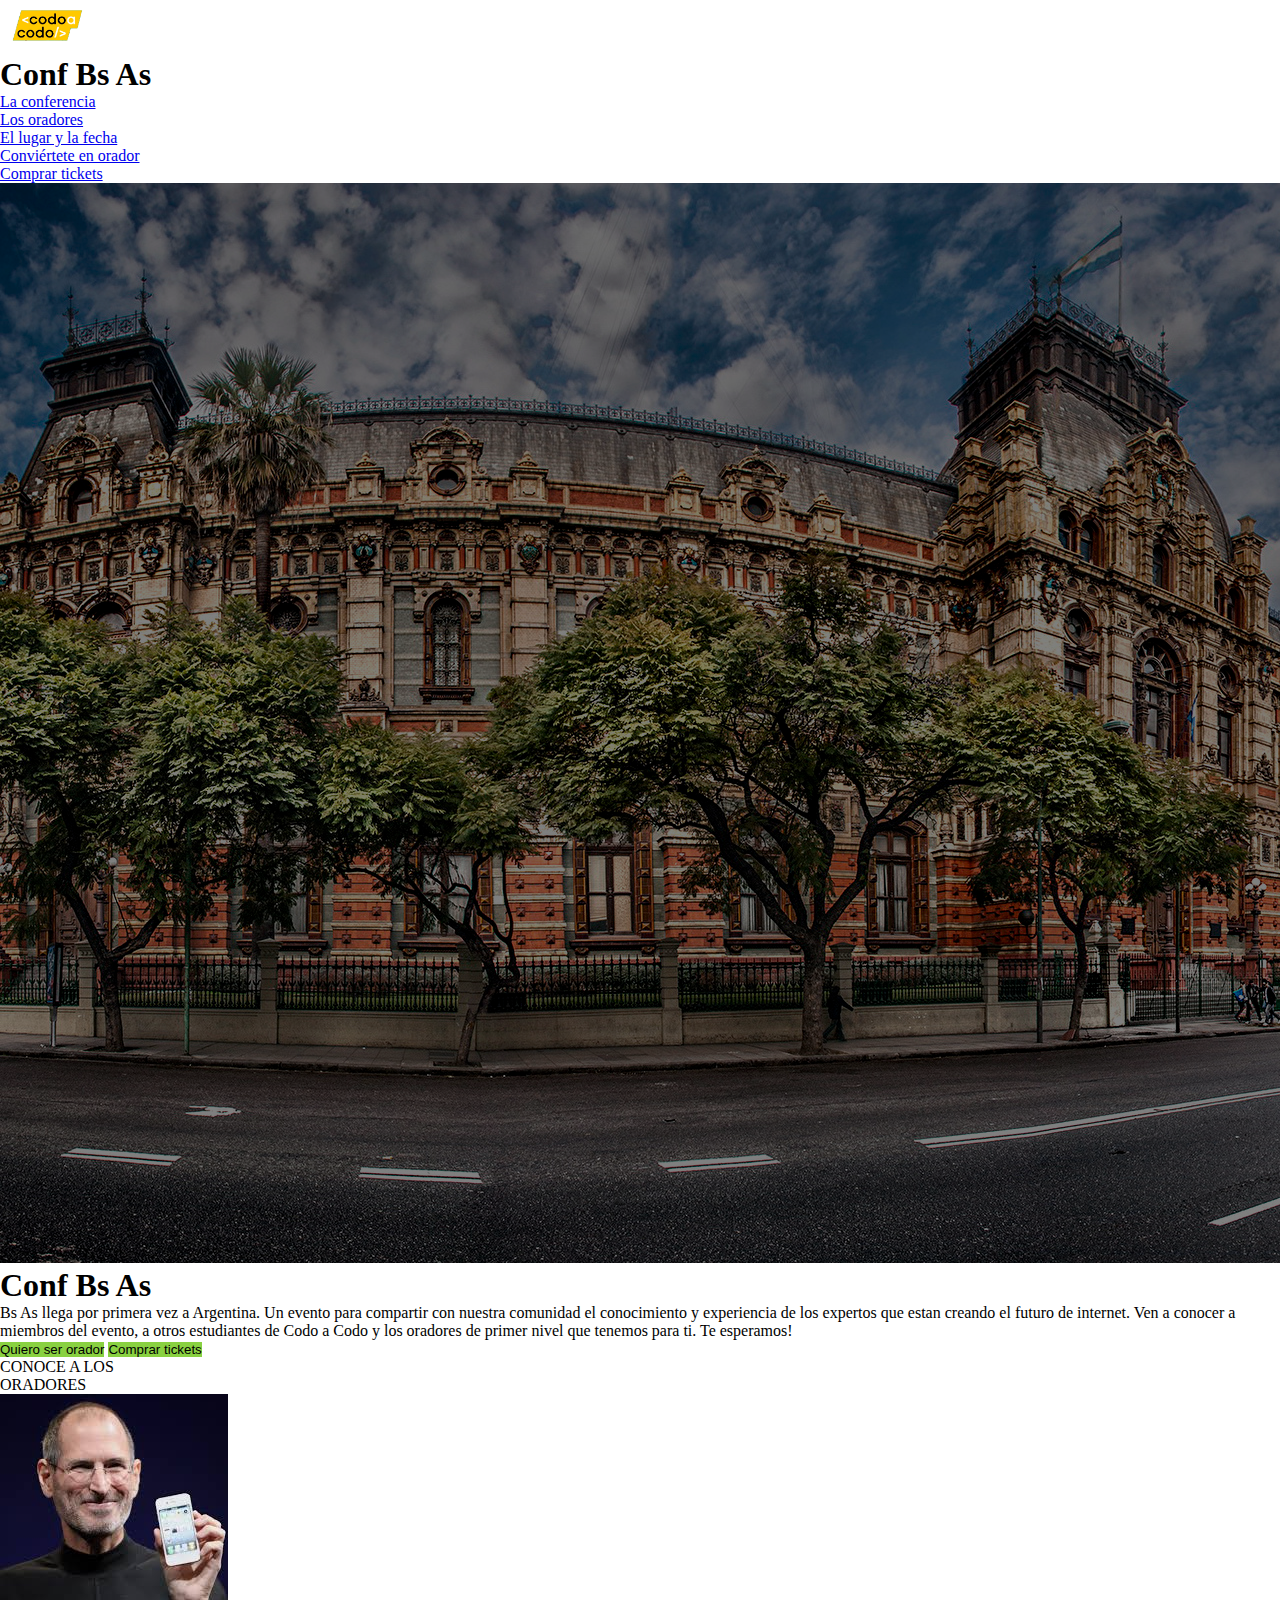
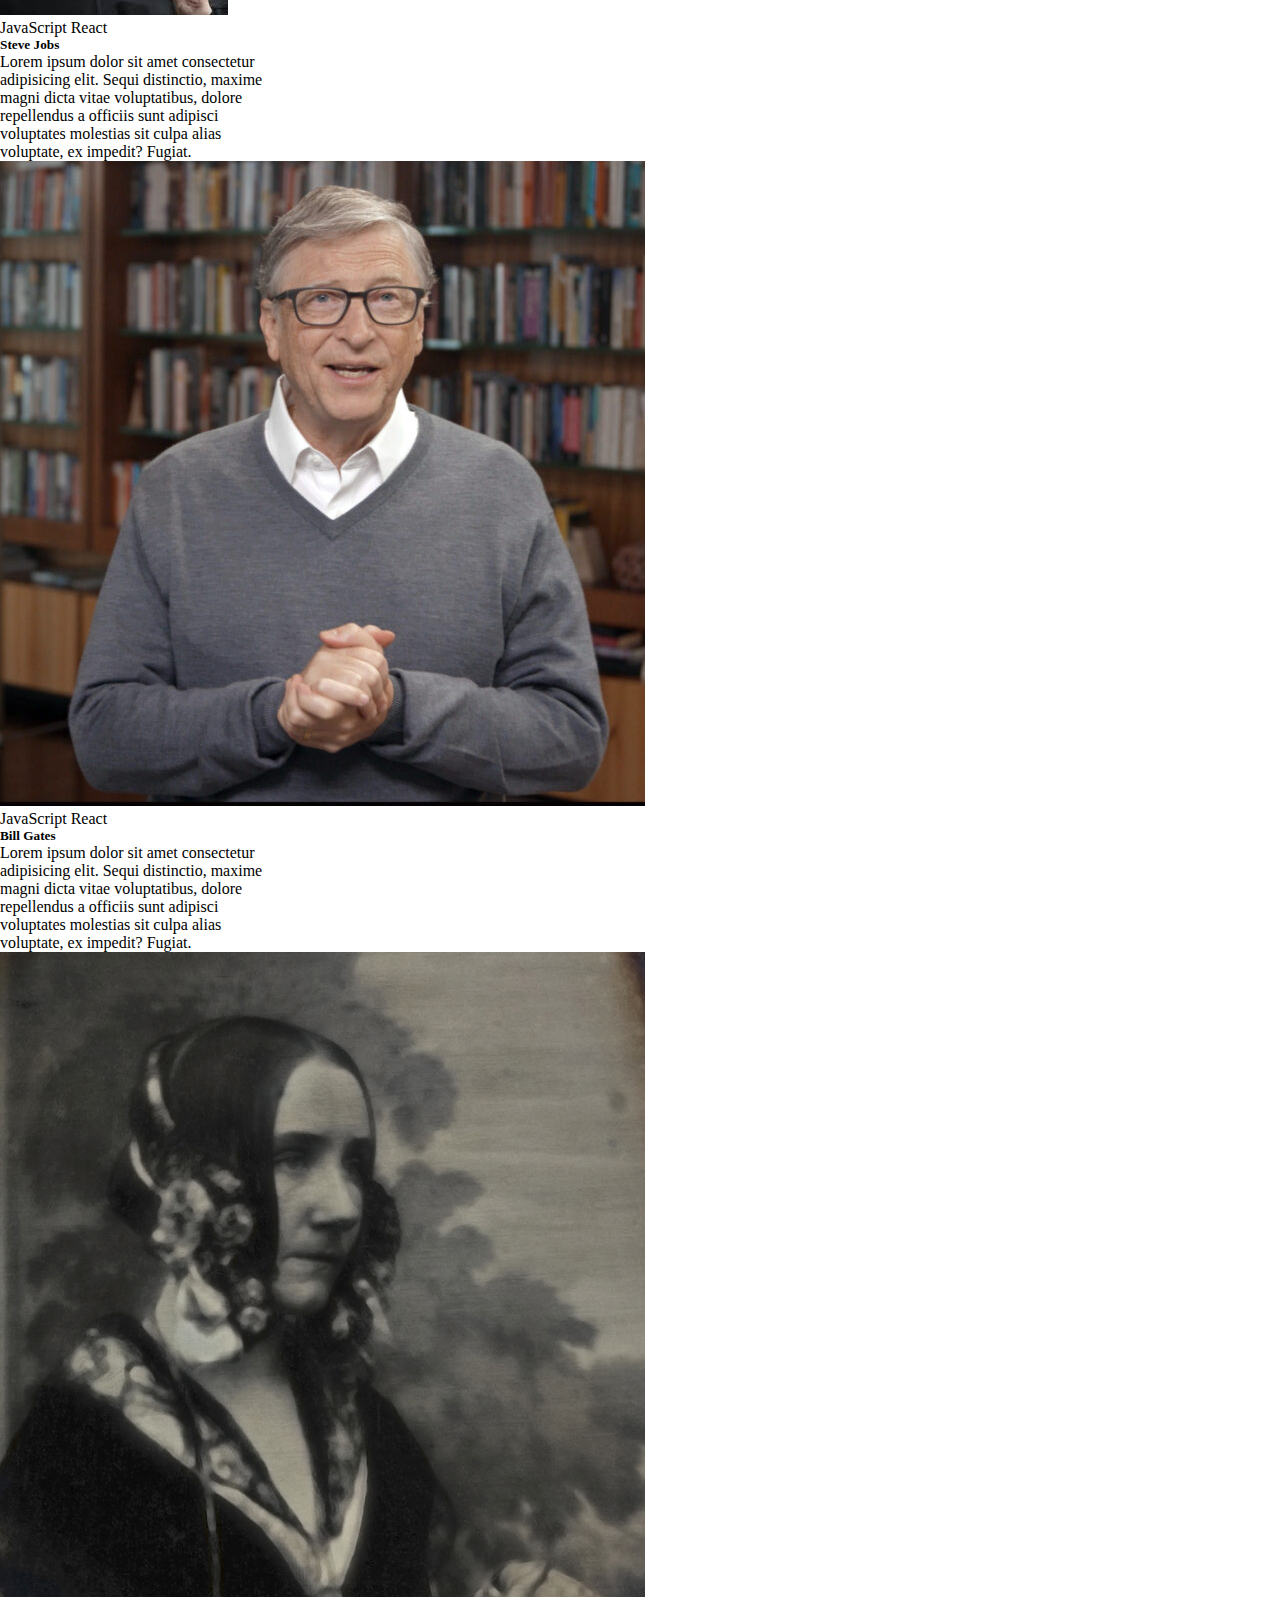
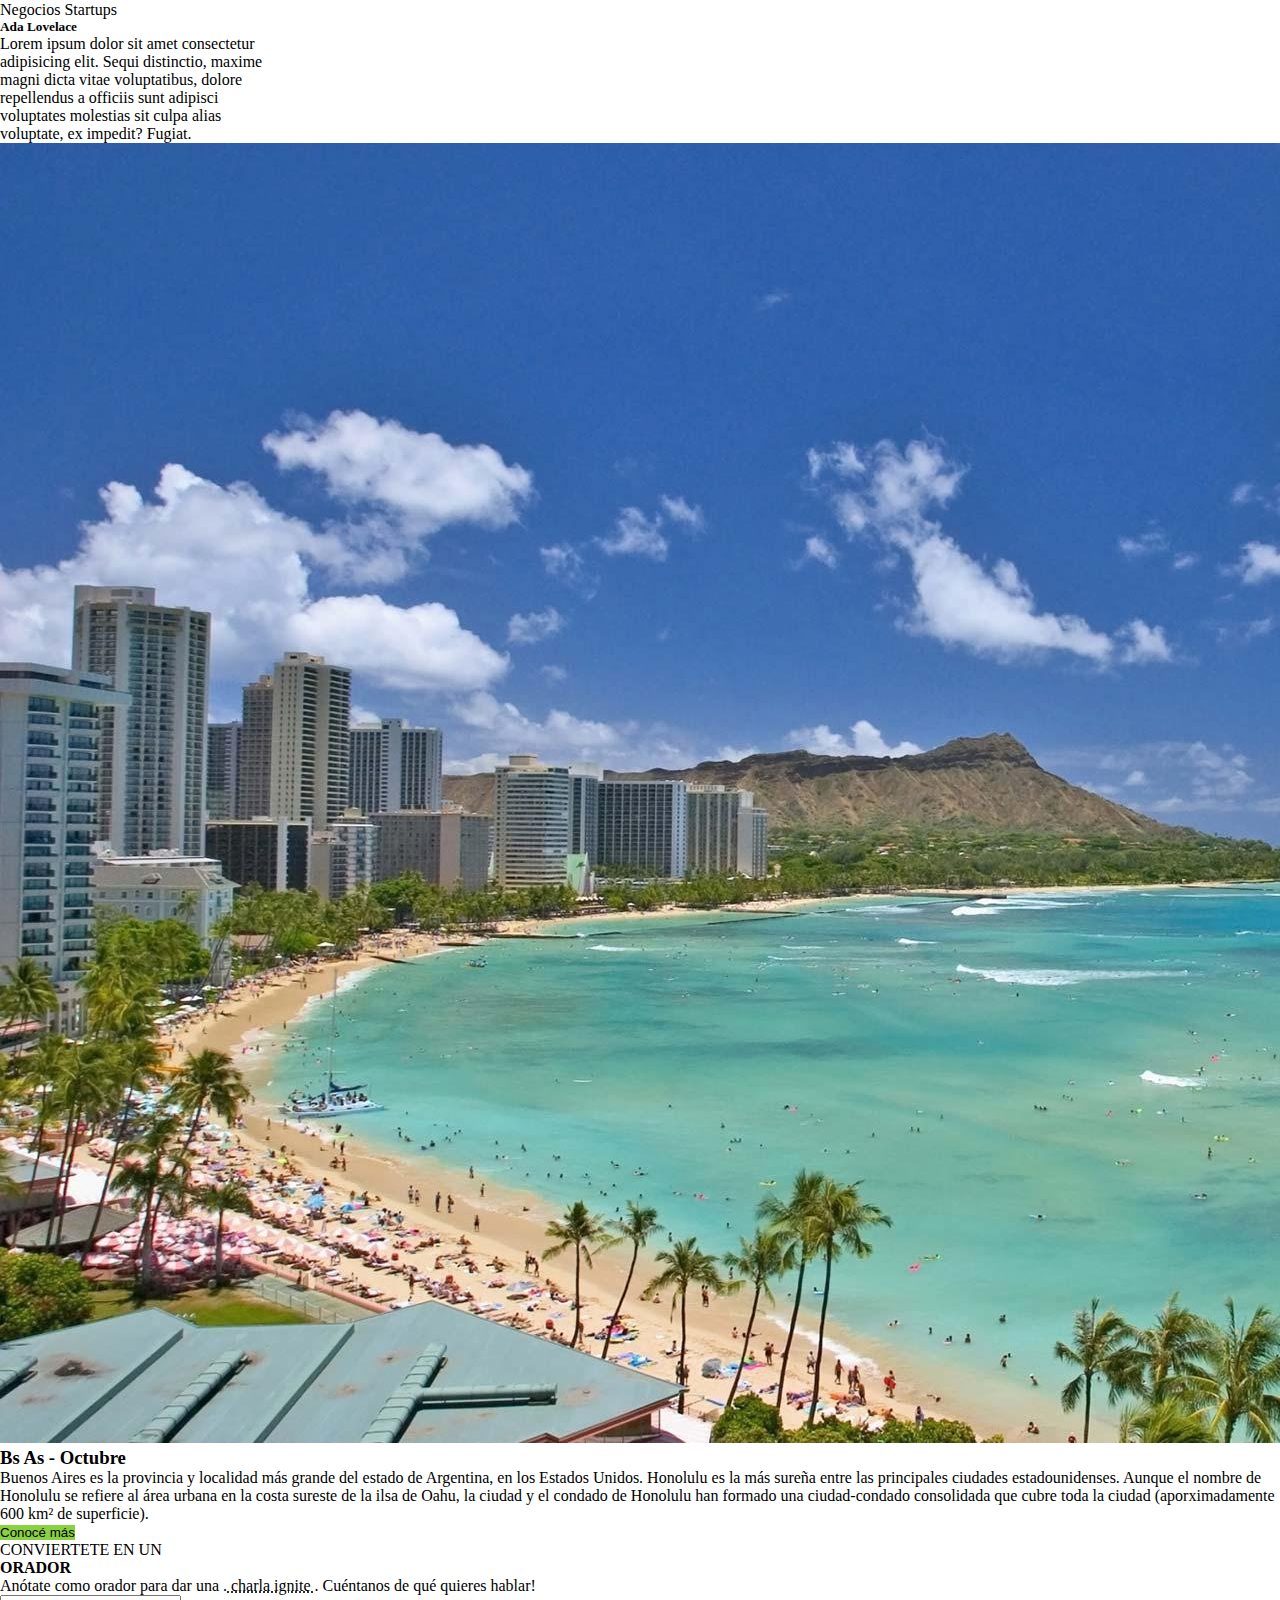
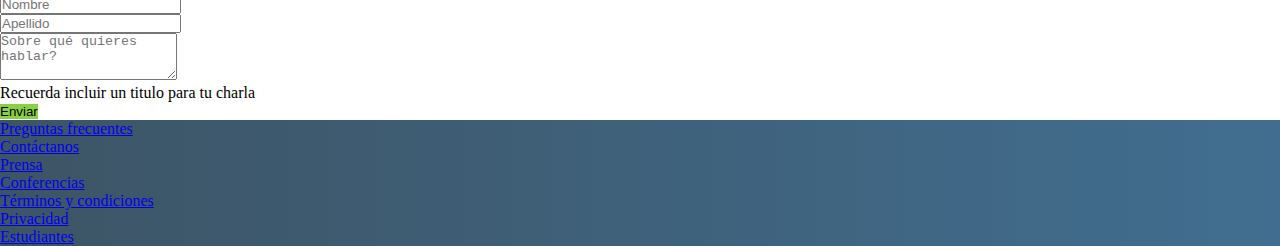
==== commit b0249298: "imagen oscurecida" ====
--- a/index.html
+++ b/index.html
@@ -33,13 +33,15 @@
         </li>
     </ul>
 </header>
+
+
 <div class="position-relative justify-content-right align-items-bottom overflow-hidden" >
-<img class="bg-image image-fluid w-100" src="img/ba1.jpg" alt="Buenos Aires">
+<img id="img" class="img bg-image image-fluid w-100" src="img/ba1.jpg" alt="Buenos Aires">
  <!--DIV CON IMAGEN DE FONDO-->       
  <div class="row">
     <div class="col pb-4"></div>
     <div class="col-8 pb-4 position-absolute bottom-0 end-0 me-5 mb-5 ">
-        <div class="text-white text-end m-5 p-5">
+        <div class="text-white text-end m-5 p-5 opacity-100">
             <h1 >Conf Bs As</h1>
             <p>Bs As llega por primera vez a Argentina. Un evento para compartir con nuestra comunidad el conocimiento y
                 experiencia de los expertos que estan creando el futuro de internet. Ven a conocer a miembros del evento,
--- a/css/style.css
+++ b/css/style.css
@@ -13,3 +13,7 @@
     background-image: linear-gradient(to right, #3D5465 , #416E90);
     
 }
+
+#img{
+    filter:brightness(50%);
+}